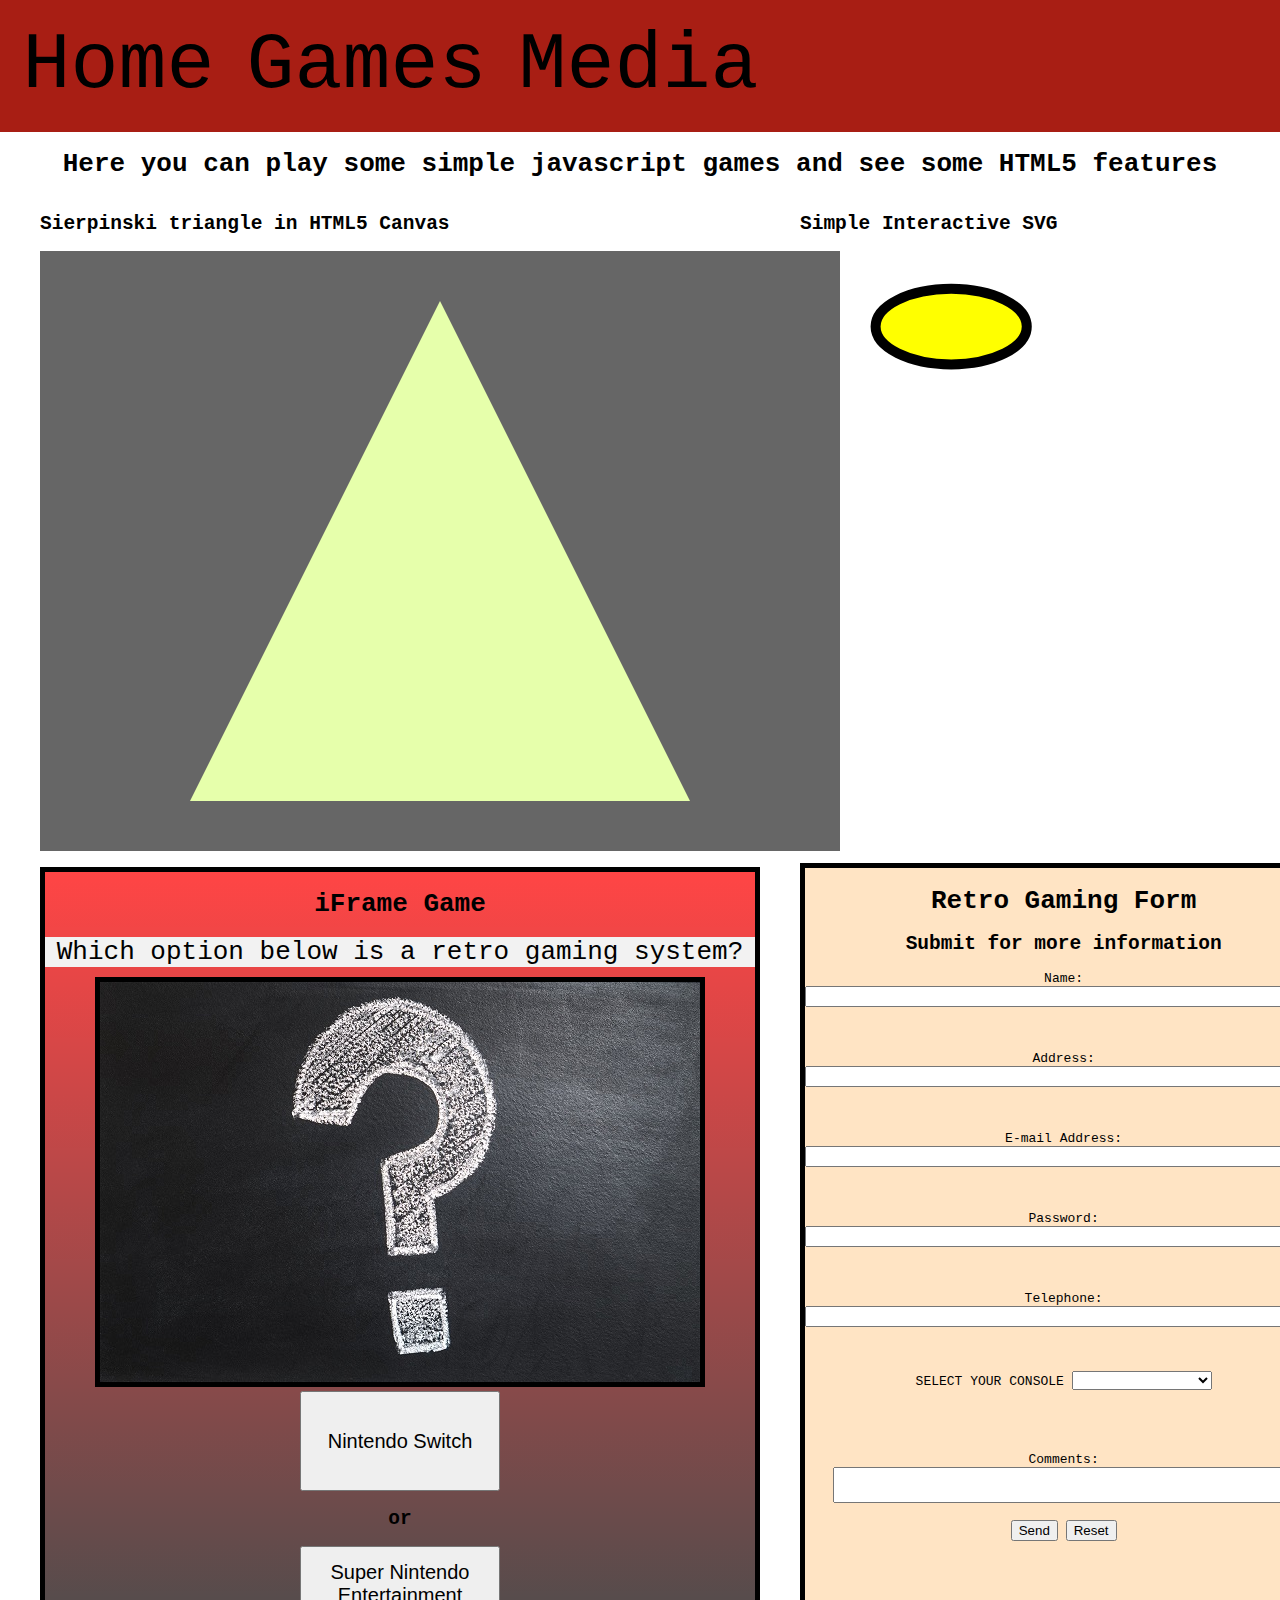
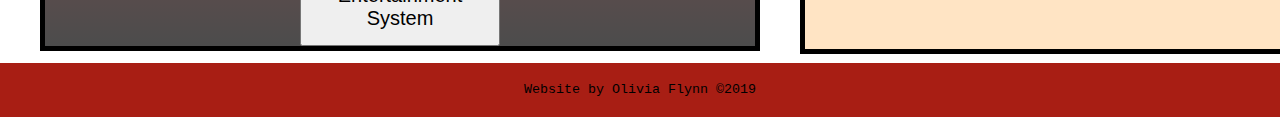
==== Task Part 1/Website/games.html @ 65f65999 "First Commit" ====
<!--1. Create HTML5 Web Pages using HTML5 Elements and attributes and CSS3 Stylesheets-->
<!DOCTYPE html>
<html manifest="offline.appcache" lang="en">
<head>
    <meta charset="UTF-8">
    <meta name="viewport" content="width=device-width, initial-scale=1.0">
    <meta http-equiv="X-UA-Compatible" content="ie=edge">
    <title>Retro Games Contact Page</title>
    <!--CSS3 Stylesheet link below-->
    <link href="css/main.css" type="text/css" rel="stylesheet" />
</head>
<body>
    <!--div container begin-->
    <div id="container">
    
    <header>
        <!--Responsive Nav Bar Below-->
        <nav>
        <div class="topnav" id="myTopnav">
            <a href="index.html" >Home</a>            
            <a href="games.html" class="active">Games</a>
            <a href="media.html">Media</a>
            <a href="javascript:void(0);" class="icon" onclick="myFunction()">
              <i class="fa fa-bars"></i>
            </a>
          </div>            
          </nav>
    </header>

    <main>            
        <h1 style="text-align: center; font-family: monospace;">Here you can play some simple javascript games and see some HTML5 features</h1> 
        <div id="gameGrid">
            <div id="iframeGame">     
                <h1>iFrame Game</h1>           
                <div id="result">Which option below is a retro gaming system?</div>
            <iframe id="iframe" width="600px" height="400px" src="img/cover.jpg" style="border: black 5px solid;"></iframe>
            <br/>
            <button class="iframeGameButton" type="button" onclick="setURL('img/switch.jpeg'); setSwitch()">Nintendo Switch</button>
            <h2>or</h2>
            <button class="iframeGameButton" type="button" onclick="setURL('img/snes.jpeg'); setSnes()">Super Nintendo Entertainment System</button>
            
            </div>    
            
            <div id="formGame">
                    <h1>Retro Gaming Form</h1>
                    <h2>Submit for more information</h2>
                    <form name="RegForm" onsubmit="return formValidate()" method="post" action="formresult.html">
                      <p>Name: <input type="text" size=65 name="Name"> </p><br>        
                      <p> Address: <input type="text" size=65 name="Address">  </p><br> 
                      <p>E-mail Address: <input type="email" size=65 name="EMail">  </p><br> 
                       <p>Password: <input type="password" size=65 name="Password"> </p><br> 
                      <p>Telephone: <input type="text" size=65 name="Telephone"> </p><br>   
                             
                      <p>SELECT YOUR CONSOLE    
                          <select type="text" value="" name="Console"> 
                              <option></option>
                              <option>Nintendo SNES</option> 
                              <option>Sega Mega Drive</option> 
                              <option>Atari 2600</option> 
                              <option>Magnavox Odyssey</option> 
                              <option>Gameboy</option> 
                          </select></p><br><br> 
                      <p>Comments:  <textarea cols="55" name="Comment">  </textarea></p> 
                      <p><input type="submit" value="Send" name="Submit">      
                          <input type="reset" value="Reset" name="Reset">   
                      </p>          
                          </form>
            </div>
            <div id="svg">
                    <h2>Simple Interactive SVG</h2> 
                <svg height="200" width="500" 
                  xmlns:xlink="http://www.w3.org/1999/xlink"
                  xmlns="http://www.w3.org/2000/svg">
                  
                  <ellipse stroke-width="10" stroke="black" fill="yellow" 
                       cx="4cm" cy="2cm" ry="1cm" rx="2cm">
                    <animate fill="freeze" dur="0.1s" to="blue" from="yellow" 
                          attributeName="fill" begin="mouseover"/>
                    <animate fill="freeze" dur="0.1s" to="yellow" from="blue"
                          attributeName="fill" begin="mouseout"/>
                  </ellipse>
                </svg>
            </div>

            <div id="canvas">    
                <h2>Sierpinski triangle in HTML5 Canvas</h2>           
                <canvas id="c" width="800" height="600" style="background-color:#666"/>
            </div>

        </div>
    </main>

    <footer><p>Website by Olivia Flynn &copy;2019</p></footer> 

    <!--div container end--> 
    </div>
    <!--Javascript file Link below-->
    <script src="js/canvas.js"></script>
    <script src="js/main.js"></script>
</body>
</html>
---- Task Part 1/Website/css/main.css ----
/*CSS3 Stylesheet*/

/*Google Fonts*/

@font-face { 
  font-family: 'Major Mono Display', monospace;
  src: url("../fonts/MajorMonoDisplay-Regular.ttf") format('regular');
  }

body {
  margin: 0;
}

footer {
  font-family: 'Major Mono Display', monospace;
  font-size: 10pt;
  background-color: #A81E14;
  padding: 0.5%;
  text-align: center;
}

h1, h2, p {
  font-family: monospace;
}

#goBack {
  font-family: monospace;
  font-size: 20pt;
}

/*Adaptive Navigation Below*/
.fa-navicon:before,
.fa-reorder:before,
.fa-bars:before {
    content: "\f0c9"
}

.topnav {
  overflow: hidden;
  font-family: 'Major Mono Display', monospace;
  font-size: 70pt;
  background-color: #A81E14;
  padding: 0.5%;
  text-align: center;
}

.topnav a {
  float: left;
  display: block;
  color: black;
  text-align: center;
  padding: 14px 16px;
  text-decoration: none;
  font-size: 60pt;
}

.topnav a:hover {
  color: #FFC600;
}

.active {
 color: #FFC600;
}

.topnav .icon {
  display: none;
}

@media screen and (max-width: 600px) {
  .topnav a:not(:first-child) {display: none;}
  .topnav a.icon {
    float: right;
    display: block;
  }
}

@media screen and (max-width: 600px) {
  .topnav.responsive {position: relative;}
  .topnav.responsive .icon {
    position: absolute;
    right: 0;
    top: 0;
  }
  .topnav.responsive a {
    float: none;
    display: block;
    text-align: left;
  }
}

/*iFrame Game Styles*/
#iframeGame {
  background: linear-gradient( rgba(255, 000, 000, 0.73),  rgba(000, 000, 000, 0.70));
  
  margin-right: 5%;
  margin-left:5%;
  border: 5px black solid;
  text-align: center;
  margin-top: 1.5%;
  margin-bottom: 1.5%;
}

.iframeGameButton {
  width: 200px;
  height: 100px;
  font-size: 15pt;
  
}

#result {
  font-family: monospace;
  margin-top: 1.5%;
  margin-bottom: 1.5%;
  font-size: 200%;
  background-color: #f2f2f2;
}

/*Form Game Styles*/
#formGame {
  background-color: bisque;
  margin-right: 5%;  
  border: 5px black solid;
  text-align: center;
  margin-top: 1.5%;
  margin-bottom: 1.5%;
}

/*GameGrid Layout*/

#iframeGame{
  grid-area: iframe;
}


#canvas {
  margin-left: 5%;
}

#formGame{
  grid-area: form;
}

#svg {
  grid-area: svg;
}
#canvas {
  grid-area: canvas;
}
#gameGrid{
  display: grid;
  grid-template-areas:
  "canvas svg" 
  "iframe form"
  
  ;
}


/*CSS Animation Below*/

.pista {
  overflow: hidden;
  background: #000;
  border: 5px solid blue;
  border-radius: 10px;
  height: 160px;
  margin: 25px 0;
  padding: 30px 0 0;
  box-shadow: 0 0 10px 5px rgba(48,160,255, .5);
  position: relative;
}
.pista:before, .pista:after {
background: none repeat scroll 0 0 black;
content: "";
display: block;
height: 145px;
position: absolute;
top: 20px;
width: 20px;
}
.pista:before {left: -10px;}
.pista:after {right: -5px;}
.luces span {
  display: inline-block;
  width: 25px;
  height: 25px;
  border-radius: 100%;
  background: #fff;
  box-shadow: 0 0 10px 5px rgba(255,255,255, .8);
  margin: 45px 4%;      
}
.packman {
 animation: comecocos 10s infinite linear;
 top: 0;
 left: 0;
 position: absolute;
 height: 100%;
 width: 100%;
}
.comecocos {
 position: absolute;
 top: 30px;
 left: -60px;
 width:1px;
 height:1px;
 border-right:60px solid transparent;
 border-top:60px solid yellow;
 border-left:60px solid yellow;
 border-bottom:60px solid yellow;
 border-radius: 60px;
 z-index: 3;

}
.comecocos:after {
background: black;
border-radius: 50%;
content: "";
height: 20px;
left: -10px;
position: absolute;
top: -40px;
width: 20px;
z-index: 5;
}
.comecocos:before {
border-color: yellow transparent yellow yellow;
border-radius: 60px 60px 60px 60px;
border-right: 60px solid transparent;
border-style: solid;
border-width: 60px;
content: "";
height: 1px;
left: -60px;
position: absolute;
top: -60px;
width: 1px;
z-index: -1;
animation: boca .95s infinite linear; 
}

.tras-come {
background: black;
position: absolute;
width: 100%;
height: 70px;
left: 0px;
top: 60px;
opacity: 1;
 animation: tras-come 10s infinite linear;

}  

.fantasmas {
left: 0;
position: absolute;
top: 70%;
width: 100%;
z-index: 1;
 animation: fantasmas 10s infinite linear;
}              
.fantasma {
border-radius: 50% 50% 0 0;
height: 80px;
position: absolute;
bottom: 0;
width: 60px;

}
.fantasma:before, .fantasma:after {
 content:'';
 width:1px;
 height:1px;
 position: absolute;
 bottom: 0;
 border-bottom:20px solid black;
 border-left:10px solid transparent;
 border-right:10px solid transparent; 
animation: patitas .5s infinite linear;
}
.fantasma:before {left: 5px;}
.fantasma:after {right: 5px;}

.uno {background: red; left: 150px;}
.dos {background: pink; left: 220px;}
.tres {background: orange; left: 80px;}
.ojo {
background: #fff;
width: 15px;
height: 15px;
border-radius: 100%;
border: 1px solid #000;
display: inline-block;
margin: 15px 0 0 0px;
border: 1px solid #000000;
border-radius: 100%;
animation: ojos 8s infinite linear;
}
.ojo:before {
content:'';
background: #000;
border-radius: 100%;
content: "";
height: 10px;
position: absolute;
width: 10px; 
}
/***************keyframes******************/
@keyframes comecocos { 
0% { left: -20%;}
50% { left: 50%;}
100% { left: 100%;}
   }
@keyframes fantasmas { 
0% { left: -10%;}
50% { left: 50%;}
100% { left: 100%;}
   }
@keyframes patitas { 
0% {border-left:5px solid transparent; border-right:5px solid transparent;}
25% {border-left:10px solid transparent; border-right:10px solid transparent;}
50% {border-left:15px solid  transparent; border-right:15px solid transparent;}
75% {border-left:10px solid transparent; border-right:10px solid transparent;}
100% {border-left:5px solid  transparent; border-right:5px solid transparent;}
   }
@keyframes tras-come { 
0% { left: -10%; width:0%;}
100% { left: 0%; width:100%}
   }
@keyframes boca { 
0%  { transform: rotate(0deg); }
10% { transform: rotate(-18deg); }
20% { transform: rotate(-36deg); }
30% { transform: rotate(-54deg); }
40% { transform: rotate(-72deg); }
50% { transform: rotate(-90deg); } 
60% { transform: rotate(-72deg); }
70% { transform: rotate(-54deg); }
80% { transform: rotate(-36deg); }
90% { transform: rotate(-18deg); }
100% { transform: rotate(0deg); }
   }
@keyframes ojos {
 0% { transform: rotate(0deg); margin-left: -5px;}
 50% {transform: rotate(180deg); margin-left: 10px;}
 100% {transform: rotate(0deg); margin-left: -5px;}
}


/*Google Map Styles Below*/
/* Always set the map height explicitly to define the size of the div
 * element that contains the map. */
 #map {
  height: 600px;
  width: 100%;
}

.mapButton {
  margin-top: 1.5%;
  width: 300px;
  height: 100px;
  font-size: 15pt;  
}
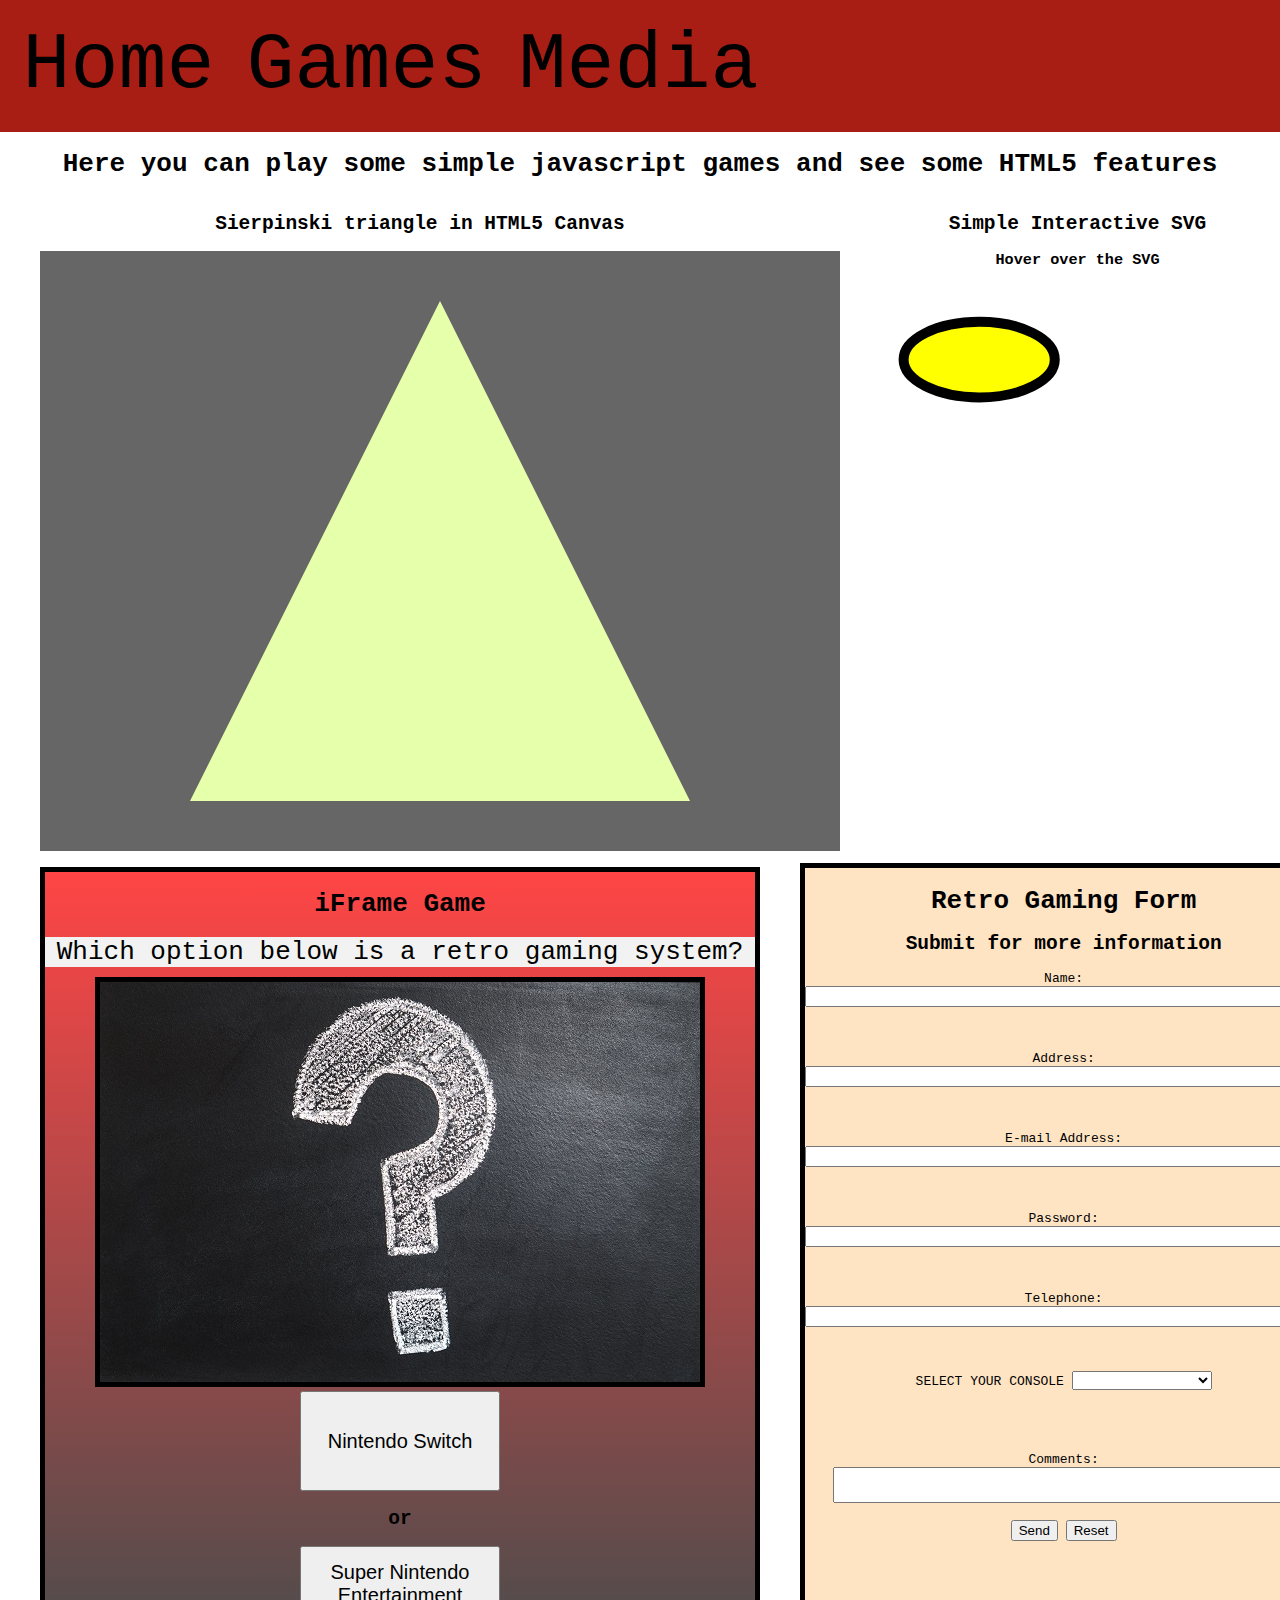
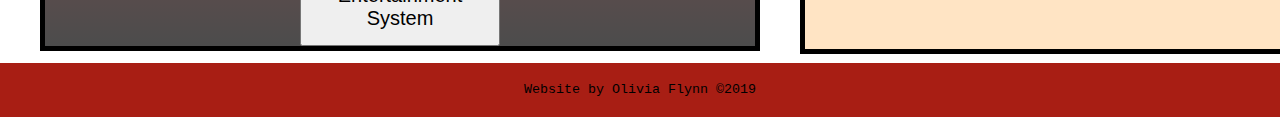
==== commit a7ae8286: "All Requirements added" ====
--- a/Task Part 1/Website/games.html
+++ b/Task Part 1/Website/games.html
@@ -1,6 +1,7 @@
 <!--1. Create HTML5 Web Pages using HTML5 Elements and attributes and CSS3 Stylesheets-->
 <!DOCTYPE html>
 <html manifest="offline.appcache" lang="en">
+
 <head>
     <meta charset="UTF-8">
     <meta name="viewport" content="width=device-width, initial-scale=1.0">
@@ -9,93 +10,96 @@
     <!--CSS3 Stylesheet link below-->
     <link href="css/main.css" type="text/css" rel="stylesheet" />
 </head>
+
 <body>
     <!--div container begin-->
     <div id="container">
-    
-    <header>
-        <!--Responsive Nav Bar Below-->
-        <nav>
-        <div class="topnav" id="myTopnav">
-            <a href="index.html" >Home</a>            
-            <a href="games.html" class="active">Games</a>
-            <a href="media.html">Media</a>
-            <a href="javascript:void(0);" class="icon" onclick="myFunction()">
-              <i class="fa fa-bars"></i>
-            </a>
-          </div>            
-          </nav>
-    </header>
 
-    <main>            
-        <h1 style="text-align: center; font-family: monospace;">Here you can play some simple javascript games and see some HTML5 features</h1> 
-        <div id="gameGrid">
-            <div id="iframeGame">     
-                <h1>iFrame Game</h1>           
-                <div id="result">Which option below is a retro gaming system?</div>
-            <iframe id="iframe" width="600px" height="400px" src="img/cover.jpg" style="border: black 5px solid;"></iframe>
-            <br/>
-            <button class="iframeGameButton" type="button" onclick="setURL('img/switch.jpeg'); setSwitch()">Nintendo Switch</button>
-            <h2>or</h2>
-            <button class="iframeGameButton" type="button" onclick="setURL('img/snes.jpeg'); setSnes()">Super Nintendo Entertainment System</button>
-            
-            </div>    
-            
-            <div id="formGame">
+        <header>
+            <!--Responsive Nav Bar Below-->
+            <nav>
+                <div class="topnav" id="myTopnav">
+                    <a href="index.html">Home</a>
+                    <a href="games.html" class="active">Games</a>
+                    <a href="media.html">Media</a>
+                    <a href="javascript:void(0);" class="icon" onclick="myFunction()">
+                        <i class="fa fa-bars"></i>
+                    </a>
+                </div>
+            </nav>
+        </header>
+
+        <main>
+            <h1 style="text-align: center; font-family: monospace;">Here you can play some simple javascript games and
+                see some HTML5 features</h1>
+            <div id="gameGrid">
+                <div id="iframeGame">
+                    <h1>iFrame Game</h1>
+                    <div id="result">Which option below is a retro gaming system?</div>
+                    <iframe id="iframe" width="600px" height="400px" src="img/cover.jpg" style="border: black 5px solid;"></iframe>
+                    <br />
+                    <button class="iframeGameButton" type="button" onclick="setURL('img/switch.jpeg'); setSwitch()">Nintendo
+                        Switch</button>
+                    <h2>or</h2>
+                    <button class="iframeGameButton" type="button" onclick="setURL('img/snes.jpeg'); setSnes()">Super
+                        Nintendo Entertainment System</button>
+
+                </div>
+
+                <div id="formGame">
                     <h1>Retro Gaming Form</h1>
                     <h2>Submit for more information</h2>
                     <form name="RegForm" onsubmit="return formValidate()" method="post" action="formresult.html">
-                      <p>Name: <input type="text" size=65 name="Name"> </p><br>        
-                      <p> Address: <input type="text" size=65 name="Address">  </p><br> 
-                      <p>E-mail Address: <input type="email" size=65 name="EMail">  </p><br> 
-                       <p>Password: <input type="password" size=65 name="Password"> </p><br> 
-                      <p>Telephone: <input type="text" size=65 name="Telephone"> </p><br>   
-                             
-                      <p>SELECT YOUR CONSOLE    
-                          <select type="text" value="" name="Console"> 
-                              <option></option>
-                              <option>Nintendo SNES</option> 
-                              <option>Sega Mega Drive</option> 
-                              <option>Atari 2600</option> 
-                              <option>Magnavox Odyssey</option> 
-                              <option>Gameboy</option> 
-                          </select></p><br><br> 
-                      <p>Comments:  <textarea cols="55" name="Comment">  </textarea></p> 
-                      <p><input type="submit" value="Send" name="Submit">      
-                          <input type="reset" value="Reset" name="Reset">   
-                      </p>          
-                          </form>
+                        <p>Name: <input type="text" size=65 name="Name"> </p><br>
+                        <p> Address: <input type="text" size=65 name="Address"> </p><br>
+                        <p>E-mail Address: <input type="email" size=65 name="EMail"> </p><br>
+                        <p>Password: <input type="password" size=65 name="Password"> </p><br>
+                        <p>Telephone: <input type="text" size=65 name="Telephone"> </p><br>
+
+                        <p>SELECT YOUR CONSOLE
+                            <select type="text" value="" name="Console">
+                                <option></option>
+                                <option>Nintendo SNES</option>
+                                <option>Sega Mega Drive</option>
+                                <option>Atari 2600</option>
+                                <option>Magnavox Odyssey</option>
+                                <option>Gameboy</option>
+                            </select></p><br><br>
+                        <p>Comments: <textarea cols="55" name="Comment">  </textarea></p>
+                        <p><input type="submit" value="Send" name="Submit">
+                            <input type="reset" value="Reset" name="Reset">
+                        </p>
+                    </form>
+                </div>
+                <div id="svg">
+                    <h2>Simple Interactive SVG</h2>
+                    <h3>Hover over the SVG</h3>
+                    <svg height="200" width="500" xmlns:xlink="http://www.w3.org/1999/xlink" xmlns="http://www.w3.org/2000/svg">
+
+                        <ellipse stroke-width="10" stroke="black" fill="yellow" cx="4cm" cy="2cm" ry="1cm" rx="2cm">
+                            <animate fill="freeze" dur="0.1s" to="blue" from="yellow" attributeName="fill" begin="mouseover" />
+                            <animate fill="freeze" dur="0.1s" to="yellow" from="blue" attributeName="fill" begin="mouseout" />
+                        </ellipse>
+                    </svg>
+                </div>
+
+                <div id="canvas">
+                    <h2>Sierpinski triangle in HTML5 Canvas</h2>
+                    <canvas id="c" width="800" height="600" style="background-color:#666" />
+                </div>
+
             </div>
-            <div id="svg">
-                    <h2>Simple Interactive SVG</h2> 
-                <svg height="200" width="500" 
-                  xmlns:xlink="http://www.w3.org/1999/xlink"
-                  xmlns="http://www.w3.org/2000/svg">
-                  
-                  <ellipse stroke-width="10" stroke="black" fill="yellow" 
-                       cx="4cm" cy="2cm" ry="1cm" rx="2cm">
-                    <animate fill="freeze" dur="0.1s" to="blue" from="yellow" 
-                          attributeName="fill" begin="mouseover"/>
-                    <animate fill="freeze" dur="0.1s" to="yellow" from="blue"
-                          attributeName="fill" begin="mouseout"/>
-                  </ellipse>
-                </svg>
-            </div>
+        </main>
 
-            <div id="canvas">    
-                <h2>Sierpinski triangle in HTML5 Canvas</h2>           
-                <canvas id="c" width="800" height="600" style="background-color:#666"/>
-            </div>
+        <footer>
+            <p>Website by Olivia Flynn &copy;2019</p>
+        </footer>
 
-        </div>
-    </main>
-
-    <footer><p>Website by Olivia Flynn &copy;2019</p></footer> 
-
-    <!--div container end--> 
+        <!--div container end-->
     </div>
     <!--Javascript file Link below-->
     <script src="js/canvas.js"></script>
     <script src="js/main.js"></script>
 </body>
+
 </html>--- a/Task Part 1/Website/css/main.css
+++ b/Task Part 1/Website/css/main.css
@@ -2,13 +2,17 @@
 
 /*Google Fonts*/
 
-@font-face { 
+@font-face {
   font-family: 'Major Mono Display', monospace;
   src: url("../fonts/MajorMonoDisplay-Regular.ttf") format('regular');
-  }
+}
 
 body {
   margin: 0;
+}
+
+#container {
+  text-align: center;
 }
 
 footer {
@@ -19,8 +23,56 @@
   text-align: center;
 }
 
-h1, h2, p {
+h1,
+h2,
+h3,
+p {
   font-family: monospace;
+}
+
+#featureimg {
+  width: 130px;
+  height: 195px;
+  display: inline-block;
+}
+
+/*CSS3 Transition Effects below*/
+#featureimg:hover {
+
+  transition-timing-function: ease-in-out;
+  width: 230px;
+  height: 295px;
+  -webkit-transition: width 2s;
+  /* For Safari 3.1 to 6.0 */
+  transition: width 5s;
+}
+
+#indexMain {
+  display: grid;
+  grid-template-areas:
+    "featureArticle css3transition"
+    "websocket animation"
+
+  ;
+  margin-left: 5%;
+  margin-right: 5%;
+  margin-bottom: 5%;
+}
+
+#featureArticle {
+  grid-area: featureArticle;
+}
+
+#websocket {
+  grid-area: websocket;
+}
+
+#css3transition {
+  grid-area: css3transition;
+}
+
+#animation {
+  grid-area: animation;
 }
 
 #goBack {
@@ -32,7 +84,7 @@
 .fa-navicon:before,
 .fa-reorder:before,
 .fa-bars:before {
-    content: "\f0c9"
+  content: "\f0c9"
 }
 
 .topnav {
@@ -59,7 +111,7 @@
 }
 
 .active {
- color: #FFC600;
+  color: #FFC600;
 }
 
 .topnav .icon {
@@ -67,7 +119,10 @@
 }
 
 @media screen and (max-width: 600px) {
-  .topnav a:not(:first-child) {display: none;}
+  .topnav a:not(:first-child) {
+    display: none;
+  }
+
   .topnav a.icon {
     float: right;
     display: block;
@@ -75,12 +130,16 @@
 }
 
 @media screen and (max-width: 600px) {
-  .topnav.responsive {position: relative;}
+  .topnav.responsive {
+    position: relative;
+  }
+
   .topnav.responsive .icon {
     position: absolute;
     right: 0;
     top: 0;
   }
+
   .topnav.responsive a {
     float: none;
     display: block;
@@ -90,10 +149,10 @@
 
 /*iFrame Game Styles*/
 #iframeGame {
-  background: linear-gradient( rgba(255, 000, 000, 0.73),  rgba(000, 000, 000, 0.70));
-  
+  background: linear-gradient(rgba(255, 000, 000, 0.73), rgba(000, 000, 000, 0.70));
+
   margin-right: 5%;
-  margin-left:5%;
+  margin-left: 5%;
   border: 5px black solid;
   text-align: center;
   margin-top: 1.5%;
@@ -104,7 +163,7 @@
   width: 200px;
   height: 100px;
   font-size: 15pt;
-  
+
 }
 
 #result {
@@ -118,7 +177,7 @@
 /*Form Game Styles*/
 #formGame {
   background-color: bisque;
-  margin-right: 5%;  
+  margin-right: 5%;
   border: 5px black solid;
   text-align: center;
   margin-top: 1.5%;
@@ -127,7 +186,7 @@
 
 /*GameGrid Layout*/
 
-#iframeGame{
+#iframeGame {
   grid-area: iframe;
 }
 
@@ -136,22 +195,24 @@
   margin-left: 5%;
 }
 
-#formGame{
+#formGame {
   grid-area: form;
 }
 
 #svg {
   grid-area: svg;
 }
+
 #canvas {
   grid-area: canvas;
 }
-#gameGrid{
+
+#gameGrid {
   display: grid;
   grid-template-areas:
-  "canvas svg" 
-  "iframe form"
-  
+    "canvas svg"
+    "iframe form"
+
   ;
 }
 
@@ -166,190 +227,316 @@
   height: 160px;
   margin: 25px 0;
   padding: 30px 0 0;
-  box-shadow: 0 0 10px 5px rgba(48,160,255, .5);
+  box-shadow: 0 0 10px 5px rgba(48, 160, 255, .5);
   position: relative;
 }
-.pista:before, .pista:after {
-background: none repeat scroll 0 0 black;
-content: "";
-display: block;
-height: 145px;
-position: absolute;
-top: 20px;
-width: 20px;
-}
-.pista:before {left: -10px;}
-.pista:after {right: -5px;}
+
+.pista:before,
+.pista:after {
+  background: none repeat scroll 0 0 black;
+  content: "";
+  display: block;
+  height: 145px;
+  position: absolute;
+  top: 20px;
+  width: 20px;
+}
+
+.pista:before {
+  left: -10px;
+}
+
+.pista:after {
+  right: -5px;
+}
+
 .luces span {
   display: inline-block;
   width: 25px;
   height: 25px;
   border-radius: 100%;
   background: #fff;
-  box-shadow: 0 0 10px 5px rgba(255,255,255, .8);
-  margin: 45px 4%;      
-}
+  box-shadow: 0 0 10px 5px rgba(255, 255, 255, .8);
+  margin: 45px 4%;
+}
+
 .packman {
- animation: comecocos 10s infinite linear;
- top: 0;
- left: 0;
- position: absolute;
- height: 100%;
- width: 100%;
-}
+  animation: comecocos 10s infinite linear;
+  top: 0;
+  left: 0;
+  position: absolute;
+  height: 100%;
+  width: 100%;
+}
+
 .comecocos {
- position: absolute;
- top: 30px;
- left: -60px;
- width:1px;
- height:1px;
- border-right:60px solid transparent;
- border-top:60px solid yellow;
- border-left:60px solid yellow;
- border-bottom:60px solid yellow;
- border-radius: 60px;
- z-index: 3;
-
-}
+  position: absolute;
+  top: 30px;
+  left: -60px;
+  width: 1px;
+  height: 1px;
+  border-right: 60px solid transparent;
+  border-top: 60px solid yellow;
+  border-left: 60px solid yellow;
+  border-bottom: 60px solid yellow;
+  border-radius: 60px;
+  z-index: 3;
+
+}
+
 .comecocos:after {
-background: black;
-border-radius: 50%;
-content: "";
-height: 20px;
-left: -10px;
-position: absolute;
-top: -40px;
-width: 20px;
-z-index: 5;
-}
+  background: black;
+  border-radius: 50%;
+  content: "";
+  height: 20px;
+  left: -10px;
+  position: absolute;
+  top: -40px;
+  width: 20px;
+  z-index: 5;
+}
+
 .comecocos:before {
-border-color: yellow transparent yellow yellow;
-border-radius: 60px 60px 60px 60px;
-border-right: 60px solid transparent;
-border-style: solid;
-border-width: 60px;
-content: "";
-height: 1px;
-left: -60px;
-position: absolute;
-top: -60px;
-width: 1px;
-z-index: -1;
-animation: boca .95s infinite linear; 
+  border-color: yellow transparent yellow yellow;
+  border-radius: 60px 60px 60px 60px;
+  border-right: 60px solid transparent;
+  border-style: solid;
+  border-width: 60px;
+  content: "";
+  height: 1px;
+  left: -60px;
+  position: absolute;
+  top: -60px;
+  width: 1px;
+  z-index: -1;
+  animation: boca .95s infinite linear;
 }
 
 .tras-come {
-background: black;
-position: absolute;
-width: 100%;
-height: 70px;
-left: 0px;
-top: 60px;
-opacity: 1;
- animation: tras-come 10s infinite linear;
-
-}  
+  background: black;
+  position: absolute;
+  width: 100%;
+  height: 70px;
+  left: 0px;
+  top: 60px;
+  opacity: 1;
+  animation: tras-come 10s infinite linear;
+
+}
 
 .fantasmas {
-left: 0;
-position: absolute;
-top: 70%;
-width: 100%;
-z-index: 1;
- animation: fantasmas 10s infinite linear;
-}              
+  left: 0;
+  position: absolute;
+  top: 70%;
+  width: 100%;
+  z-index: 1;
+  animation: fantasmas 10s infinite linear;
+}
+
 .fantasma {
-border-radius: 50% 50% 0 0;
-height: 80px;
-position: absolute;
-bottom: 0;
-width: 60px;
-
-}
-.fantasma:before, .fantasma:after {
- content:'';
- width:1px;
- height:1px;
- position: absolute;
- bottom: 0;
- border-bottom:20px solid black;
- border-left:10px solid transparent;
- border-right:10px solid transparent; 
-animation: patitas .5s infinite linear;
-}
-.fantasma:before {left: 5px;}
-.fantasma:after {right: 5px;}
-
-.uno {background: red; left: 150px;}
-.dos {background: pink; left: 220px;}
-.tres {background: orange; left: 80px;}
+  border-radius: 50% 50% 0 0;
+  height: 80px;
+  position: absolute;
+  bottom: 0;
+  width: 60px;
+
+}
+
+.fantasma:before,
+.fantasma:after {
+  content: '';
+  width: 1px;
+  height: 1px;
+  position: absolute;
+  bottom: 0;
+  border-bottom: 20px solid black;
+  border-left: 10px solid transparent;
+  border-right: 10px solid transparent;
+  animation: patitas .5s infinite linear;
+}
+
+.fantasma:before {
+  left: 5px;
+}
+
+.fantasma:after {
+  right: 5px;
+}
+
+.uno {
+  background: red;
+  left: 150px;
+}
+
+.dos {
+  background: pink;
+  left: 220px;
+}
+
+.tres {
+  background: orange;
+  left: 80px;
+}
+
 .ojo {
-background: #fff;
-width: 15px;
-height: 15px;
-border-radius: 100%;
-border: 1px solid #000;
-display: inline-block;
-margin: 15px 0 0 0px;
-border: 1px solid #000000;
-border-radius: 100%;
-animation: ojos 8s infinite linear;
-}
+  background: #fff;
+  width: 15px;
+  height: 15px;
+  border-radius: 100%;
+  border: 1px solid #000;
+  display: inline-block;
+  margin: 15px 0 0 0px;
+  border: 1px solid #000000;
+  border-radius: 100%;
+  animation: ojos 8s infinite linear;
+}
+
 .ojo:before {
-content:'';
-background: #000;
-border-radius: 100%;
-content: "";
-height: 10px;
-position: absolute;
-width: 10px; 
-}
+  content: '';
+  background: #000;
+  border-radius: 100%;
+  content: "";
+  height: 10px;
+  position: absolute;
+  width: 10px;
+}
+
 /***************keyframes******************/
-@keyframes comecocos { 
-0% { left: -20%;}
-50% { left: 50%;}
-100% { left: 100%;}
-   }
-@keyframes fantasmas { 
-0% { left: -10%;}
-50% { left: 50%;}
-100% { left: 100%;}
-   }
-@keyframes patitas { 
-0% {border-left:5px solid transparent; border-right:5px solid transparent;}
-25% {border-left:10px solid transparent; border-right:10px solid transparent;}
-50% {border-left:15px solid  transparent; border-right:15px solid transparent;}
-75% {border-left:10px solid transparent; border-right:10px solid transparent;}
-100% {border-left:5px solid  transparent; border-right:5px solid transparent;}
-   }
-@keyframes tras-come { 
-0% { left: -10%; width:0%;}
-100% { left: 0%; width:100%}
-   }
-@keyframes boca { 
-0%  { transform: rotate(0deg); }
-10% { transform: rotate(-18deg); }
-20% { transform: rotate(-36deg); }
-30% { transform: rotate(-54deg); }
-40% { transform: rotate(-72deg); }
-50% { transform: rotate(-90deg); } 
-60% { transform: rotate(-72deg); }
-70% { transform: rotate(-54deg); }
-80% { transform: rotate(-36deg); }
-90% { transform: rotate(-18deg); }
-100% { transform: rotate(0deg); }
-   }
+@keyframes comecocos {
+  0% {
+    left: -20%;
+  }
+
+  50% {
+    left: 50%;
+  }
+
+  100% {
+    left: 100%;
+  }
+}
+
+@keyframes fantasmas {
+  0% {
+    left: -10%;
+  }
+
+  50% {
+    left: 50%;
+  }
+
+  100% {
+    left: 100%;
+  }
+}
+
+@keyframes patitas {
+  0% {
+    border-left: 5px solid transparent;
+    border-right: 5px solid transparent;
+  }
+
+  25% {
+    border-left: 10px solid transparent;
+    border-right: 10px solid transparent;
+  }
+
+  50% {
+    border-left: 15px solid transparent;
+    border-right: 15px solid transparent;
+  }
+
+  75% {
+    border-left: 10px solid transparent;
+    border-right: 10px solid transparent;
+  }
+
+  100% {
+    border-left: 5px solid transparent;
+    border-right: 5px solid transparent;
+  }
+}
+
+@keyframes tras-come {
+  0% {
+    left: -10%;
+    width: 0%;
+  }
+
+  100% {
+    left: 0%;
+    width: 100%
+  }
+}
+
+@keyframes boca {
+  0% {
+    transform: rotate(0deg);
+  }
+
+  10% {
+    transform: rotate(-18deg);
+  }
+
+  20% {
+    transform: rotate(-36deg);
+  }
+
+  30% {
+    transform: rotate(-54deg);
+  }
+
+  40% {
+    transform: rotate(-72deg);
+  }
+
+  50% {
+    transform: rotate(-90deg);
+  }
+
+  60% {
+    transform: rotate(-72deg);
+  }
+
+  70% {
+    transform: rotate(-54deg);
+  }
+
+  80% {
+    transform: rotate(-36deg);
+  }
+
+  90% {
+    transform: rotate(-18deg);
+  }
+
+  100% {
+    transform: rotate(0deg);
+  }
+}
+
 @keyframes ojos {
- 0% { transform: rotate(0deg); margin-left: -5px;}
- 50% {transform: rotate(180deg); margin-left: 10px;}
- 100% {transform: rotate(0deg); margin-left: -5px;}
+  0% {
+    transform: rotate(0deg);
+    margin-left: -5px;
+  }
+
+  50% {
+    transform: rotate(180deg);
+    margin-left: 10px;
+  }
+
+  100% {
+    transform: rotate(0deg);
+    margin-left: -5px;
+  }
 }
 
 
 /*Google Map Styles Below*/
 /* Always set the map height explicitly to define the size of the div
  * element that contains the map. */
- #map {
+#map {
   height: 600px;
   width: 100%;
 }
@@ -358,5 +545,10 @@
   margin-top: 1.5%;
   width: 300px;
   height: 100px;
-  font-size: 15pt;  
+  font-size: 15pt;
+}
+
+#mediaMain {
+
+  text-align: center;
 }